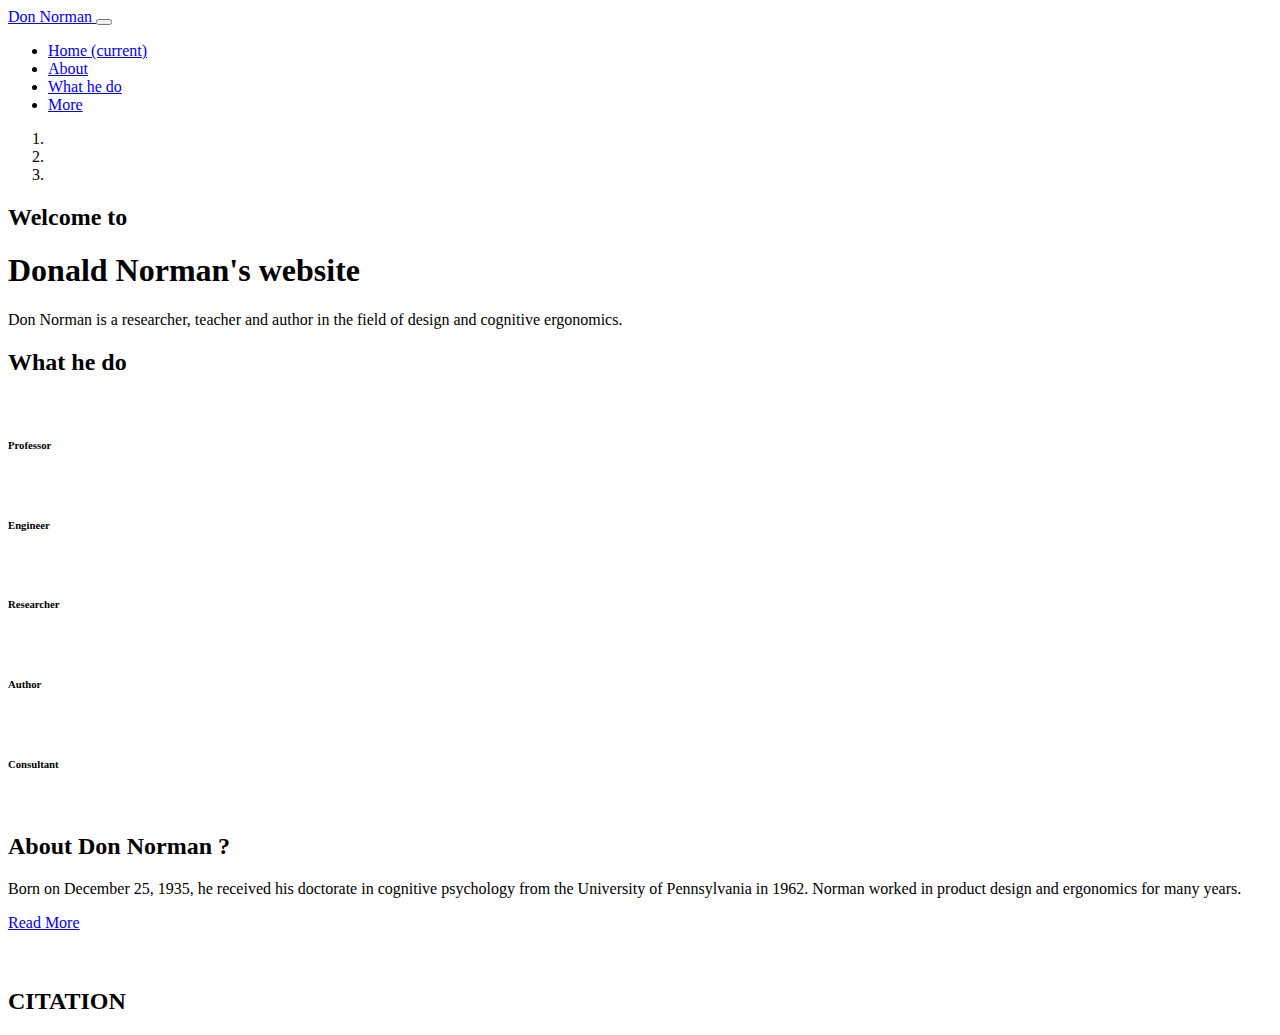
==== index.html @ 0631c9e1 "NEW" ====
<!DOCTYPE html>
<html>

<head>
  <!-- Basic -->
  <meta charset="utf-8" />
  <meta http-equiv="X-UA-Compatible" content="IE=edge" />
  <!-- Mobile Metas -->
  <meta name="viewport" content="width=device-width, initial-scale=1, shrink-to-fit=no" />
  <!-- Site Metas -->
  <meta name="keywords" content="" />
  <meta name="description" content="" />
  <meta name="author" content="" />

  <title>Don Norman</title>

  <!-- slider stylesheet -->
  <!-- slider stylesheet -->
  <link rel="stylesheet" type="text/css" href="https://cdnjs.cloudflare.com/ajax/libs/OwlCarousel2/2.3.4/assets/owl.carousel.min.css" />

  <!-- bootstrap core css -->
  <link rel="stylesheet" type="text/css" href="css/bootstrap.css" />

  <!-- fonts style -->
  <link href="https://fonts.googleapis.com/css?family=Open+Sans:400,700|Poppins:400,700&display=swap" rel="stylesheet">
  <!-- Custom styles for this template -->
  <link href="css/style.css" rel="stylesheet" />
  <!-- responsive style -->
  <link href="css/responsive.css" rel="stylesheet" />
</head>

<body>
  <div class="hero_area">
    <!-- header section strats -->
    <header class="header_section">
      <div class="container-fluid">
        <nav class="navbar navbar-expand-lg custom_nav-container pt-3">
          <a class="navbar-brand" href="index.html">
            <span>
              Don Norman
            </span>
          </a>
          <button class="navbar-toggler" type="button" data-toggle="collapse" data-target="#navbarSupportedContent" aria-controls="navbarSupportedContent" aria-expanded="false" aria-label="Toggle navigation">
            <span class="navbar-toggler-icon"></span>
          </button>

          <div class="collapse navbar-collapse" id="navbarSupportedContent">
            <div class="d-flex ml-auto flex-column flex-lg-row align-items-center">
              <ul class="navbar-nav  ">
                <li class="nav-item active">
                  <a class="nav-link" href="index.html">Home <span class="sr-only">(current)</span></a>
                </li>
                <li class="nav-item">
                  <a class="nav-link" href="about.html"> About </a>
                </li>
                <li class="nav-item">
                  <a class="nav-link" href="do.html"> What he do </a>
                </li>
                <li class="nav-item">
                  <a class="nav-link" href="apropos.html"> More </a>
                </li>
            
              </ul>
              <div class="user_option">
               
                <form class="form-inline my-2 my-lg-0 ml-0 ml-lg-4 mb-3 mb-lg-0">
                 
                </form>
              </div>
            </div>
          </div>
        </nav>
      </div>
    </header>
    <!-- end header section -->
    <!-- slider section -->
    <section class=" slider_section position-relative">
      <div class="container">
        <div id="carouselExampleIndicators" class="carousel slide" data-ride="carousel">
          <ol class="carousel-indicators">
            <li data-target="#carouselExampleIndicators" data-slide-to="0" class="active"></li>
            <li data-target="#carouselExampleIndicators" data-slide-to="1"></li>
            <li data-target="#carouselExampleIndicators" data-slide-to="2"></li>
          </ol>
          <div class="carousel-inner">
            <div class="carousel-item active">
              <div class="row">
                <div class="col">
                  <div class="detail-box">
                    <div>
                      <h2>
                       Welcome to 

                      </h2>
                      <h1>
                       Donald Norman's website
                      </h1>
                      <p>
                Don Norman is a researcher, teacher and author in the field of design and cognitive ergonomics.
                      </p>
                      <div class="">
                        
                      </div>
                    </div>
                  </div>
                </div>
              </div>
            </div>
            
      </div>
    </section>
    <!-- end slider section -->
  </div>

  <!-- do section -->

  <section class="do_section layout_padding">
    <div class="container">
      <div class="heading_container">
        <h2>
          What he do
        </h2>
       
      </div>
      <div class="do_container">
        <div class="box arrow-start arrow_bg">
          <div class="img-box">
            <img src="images/d-1.png" alt="">
          </div>
          <div class="detail-box">
            <h6>
              Professor
            </h6>
          </div>
        </div>
        <div class="box arrow-middle arrow_bg">
          <div class="img-box">
            <img src="images/d-2.png" alt="">
          </div>
          <div class="detail-box">
            <h6>
               Engineer 
            </h6>
          </div>
        </div>
        <div class="box arrow-middle arrow_bg">
          <div class="img-box">
            <img src="images/d-3.png" alt="">
          </div>
          <div class="detail-box">
            <h6>
              Researcher 
            </h6>
          </div>
        </div>
        <div class="box arrow-end arrow_bg">
          <div class="img-box">
            <img src="images/d-4.png" alt="">
          </div>
          <div class="detail-box">
            <h6>
              Author 
            </h6>
          </div>
        </div>
        <div class="box ">
          <div class="img-box">
            <img src="images/d-5.png" alt="">
          </div>
          <div class="detail-box">
            <h6>
              Consultant
            </h6>
          </div>
        </div>
      </div>
    </div>
  </section>

  <!-- end do section -->

  <!-- who section -->

  <section class="who_section ">
    <div class="container">
      <div class="row">
        <div class="col-md-5">
          <div class="img-box">
            <img src="images/who-img.jpg" alt="">
          </div>
        </div>
        <div class="col-md-7">
          <div class="detail-box">
            <div class="heading_container">
              <h2>
               About Don Norman ?
              </h2>
            </div>
            <p>
             Born on December 25, 1935, he received his doctorate in cognitive psychology from the University of Pennsylvania in 1962. Norman worked in product design and ergonomics for many years.
            </p>
            <div>
              <a href="about.html">
                Read More
              </a>
            </div>
          </div>
        </div>
      </div>
    </div>
  </section>

  <!-- end who section -->


  <!-- work section -->
 

  <!-- end work section -->

  <!-- client section -->
  <section class="client_section">
    <div class="container">
      <div class="heading_container">
       <br>
          <br> <h2>
                 
            CITATION
        </h2>
      </div>
      <div class="carousel-wrap ">
        <div class="owl-carousel">
          <div class="item">
            <div class="box">
            
              <div class="detail-box">
                <h5>
                  Donald A. Norman <br>
                  <span>
                  Mean, Design, Projects
                  </span>
                </h5>
                
                <p>
                User-centered design means working with your users all throughout the project.
                </p>
              </div>
            </div>
          </div>
          <div class="item">
            <div class="box">
              
              <div class="detail-box">
                <h5>
                Donald A. Norman<br>
                  <span>
                   Hands, Design, Brain
                  </span>
                </h5>
              
                <p>
                  Beauty and brains, pleasure and usability - they should go hand in hand.
                </p>
              </div>
            </div>
          </div>
          <div class="item">
            <div class="box">
              
              <div class="detail-box">
                <h5>
                  Donald A. Norman <br>
                  <span>
               Needs, Breakthrough, Knows
                  </span>
                </h5>
                
                <p>
            How do you discover a need that nobody yet knows about? This is where the product breakthroughs come through.
                </p>
              </div>
            </div>
          </div>
        </div>
      </div>
    </div>
  </section>

  <!-- end client section -->

  <!-- target section -->
  



  


  <!-- footer section -->

   
  <!-- footer section -->

  <script type="text/javascript" src="js/jquery-3.4.1.min.js"></script>
  <script type="text/javascript" src="js/bootstrap.js"></script>
  <script type="text/javascript" src="https://cdnjs.cloudflare.com/ajax/libs/OwlCarousel2/2.3.4/owl.carousel.min.js">
  </script>
  <!-- owl carousel script 
    -->
  <script type="text/javascript">
    $(".owl-carousel").owlCarousel({
      loop: true,
      margin: 0,
      navText: [],
      center: true,
      autoplay: true,
      autoplayHoverPause: true,
      responsive: {
        0: {
          items: 1
        },
        1000: {
          items: 3
        }
      }
    });
  </script>
  <!-- end owl carousel script -->

</body>

</html>
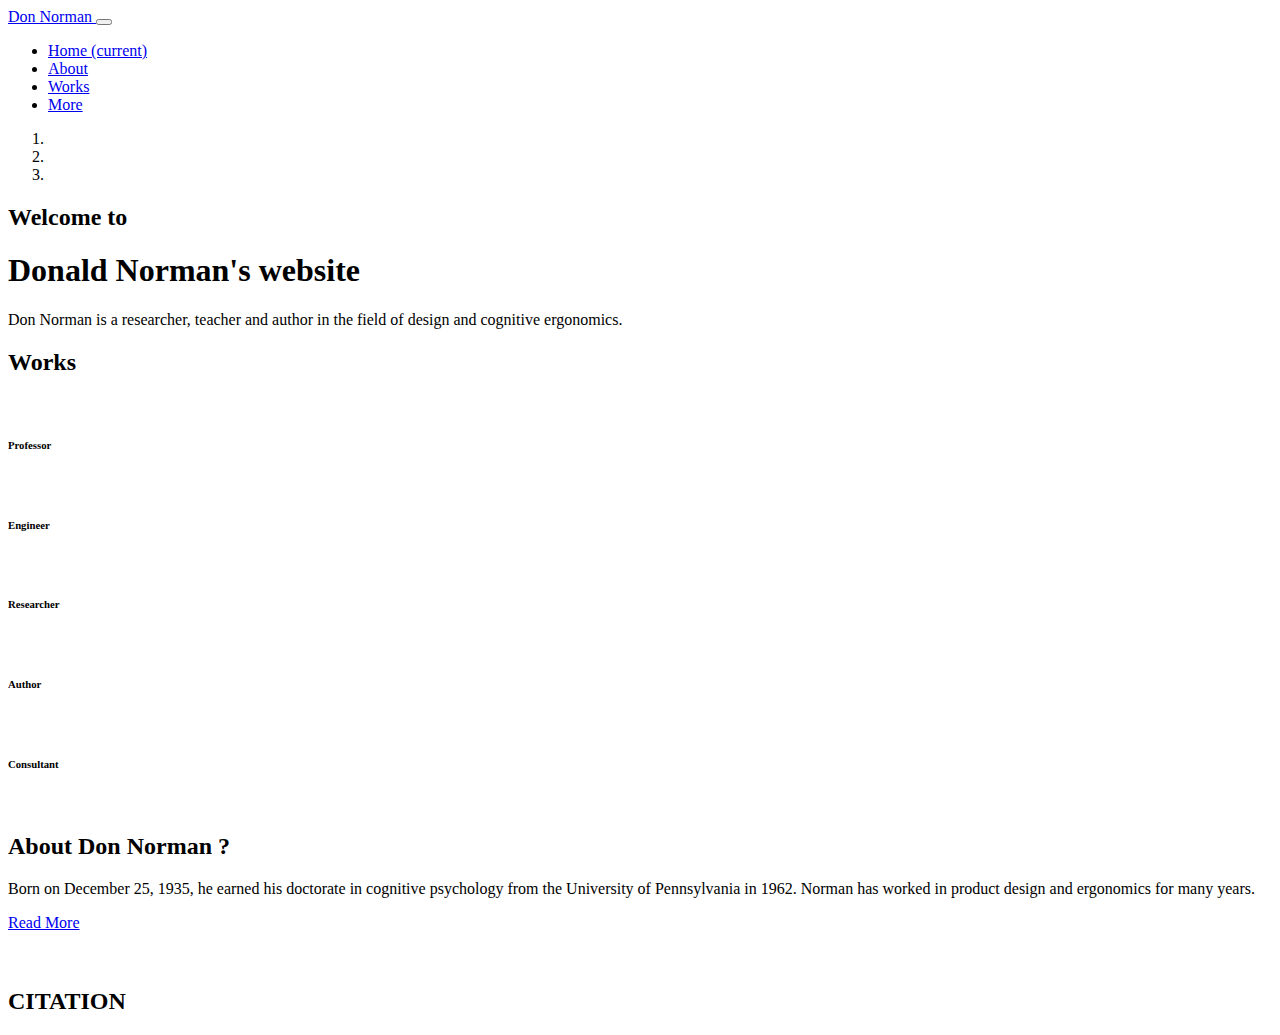
==== commit 86501e48: "new" ====
--- a/index.html
+++ b/index.html
@@ -54,7 +54,7 @@
                   <a class="nav-link" href="about.html"> About </a>
                 </li>
                 <li class="nav-item">
-                  <a class="nav-link" href="do.html"> What he do </a>
+                  <a class="nav-link" href="do.html"> Works </a>
                 </li>
                 <li class="nav-item">
                   <a class="nav-link" href="apropos.html"> More </a>
@@ -118,8 +118,7 @@
     <div class="container">
       <div class="heading_container">
         <h2>
-          What he do
-        </h2>
+Works        </h2>
        
       </div>
       <div class="do_container">
@@ -197,7 +196,8 @@
               </h2>
             </div>
             <p>
-             Born on December 25, 1935, he received his doctorate in cognitive psychology from the University of Pennsylvania in 1962. Norman worked in product design and ergonomics for many years.
+             
+Born on December 25, 1935, he earned his doctorate in cognitive psychology from the University of Pennsylvania in 1962. Norman has worked in product design and ergonomics for many years.
             </p>
             <div>
               <a href="about.html">
@@ -242,7 +242,7 @@
                 </h5>
                 
                 <p>
-                User-centered design means working with your users all throughout the project.
+             User-centered design means collaborating with your users throughout the entire project.
                 </p>
               </div>
             </div>
@@ -276,7 +276,8 @@
                 </h5>
                 
                 <p>
-            How do you discover a need that nobody yet knows about? This is where the product breakthroughs come through.
+            
+How do you identify a need that nobody is aware of yet? This is where breakthroughs in product development emerge.
                 </p>
               </div>
             </div>
